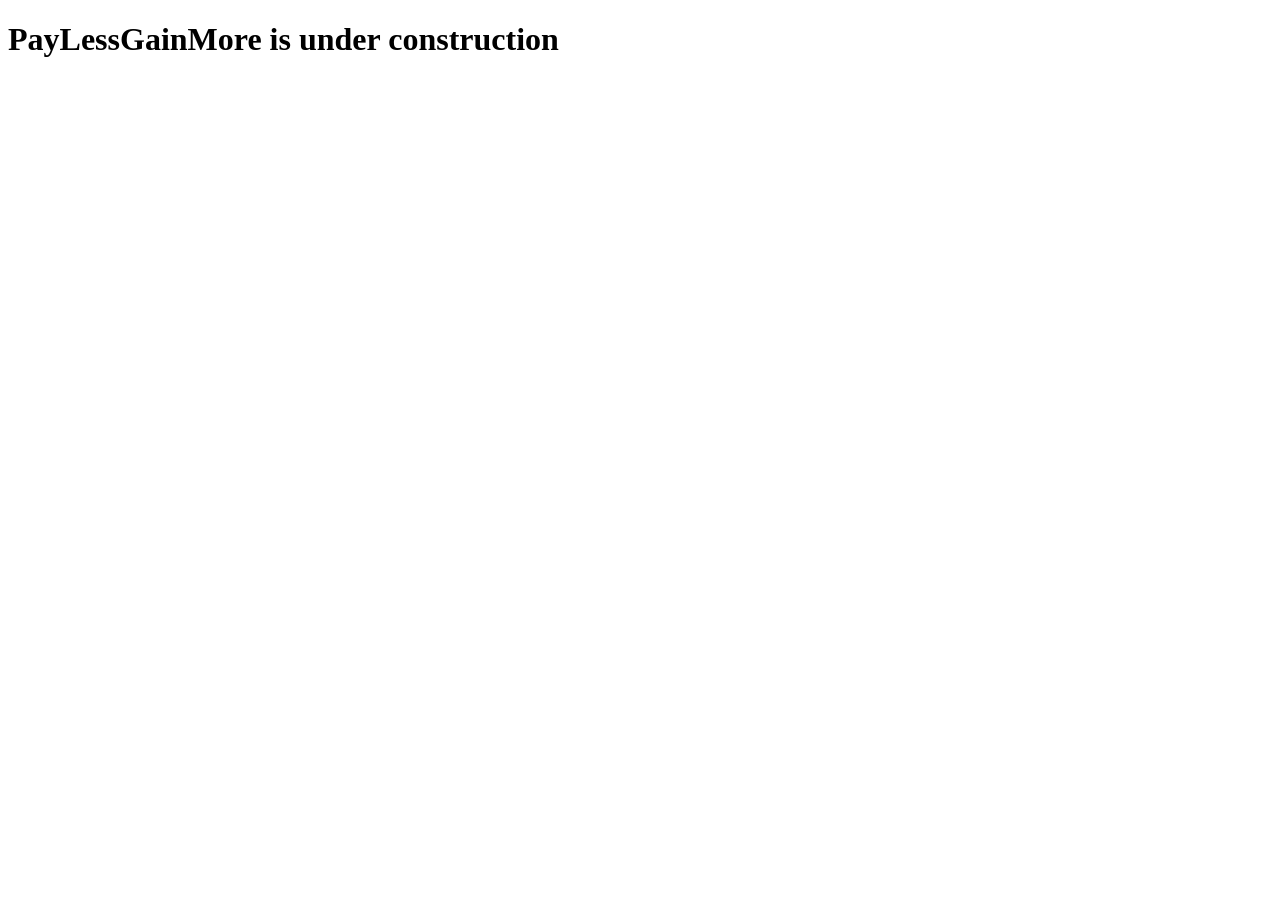
==== src/main/webapp/index.html @ bf8496e9 "Initial Maven project" ====
<!DOCTYPE html>
<html>
<head>
  <meta charset="utf-8">
  <title>PayLessGainMore</title>
  <meta name="description" content="PayLessGainMore computer store">
  <meta name="keywords" content="computer store, hardware, software">
</head>
<body>
  <h1>PayLessGainMore is under construction</h1>
</body>
</html>
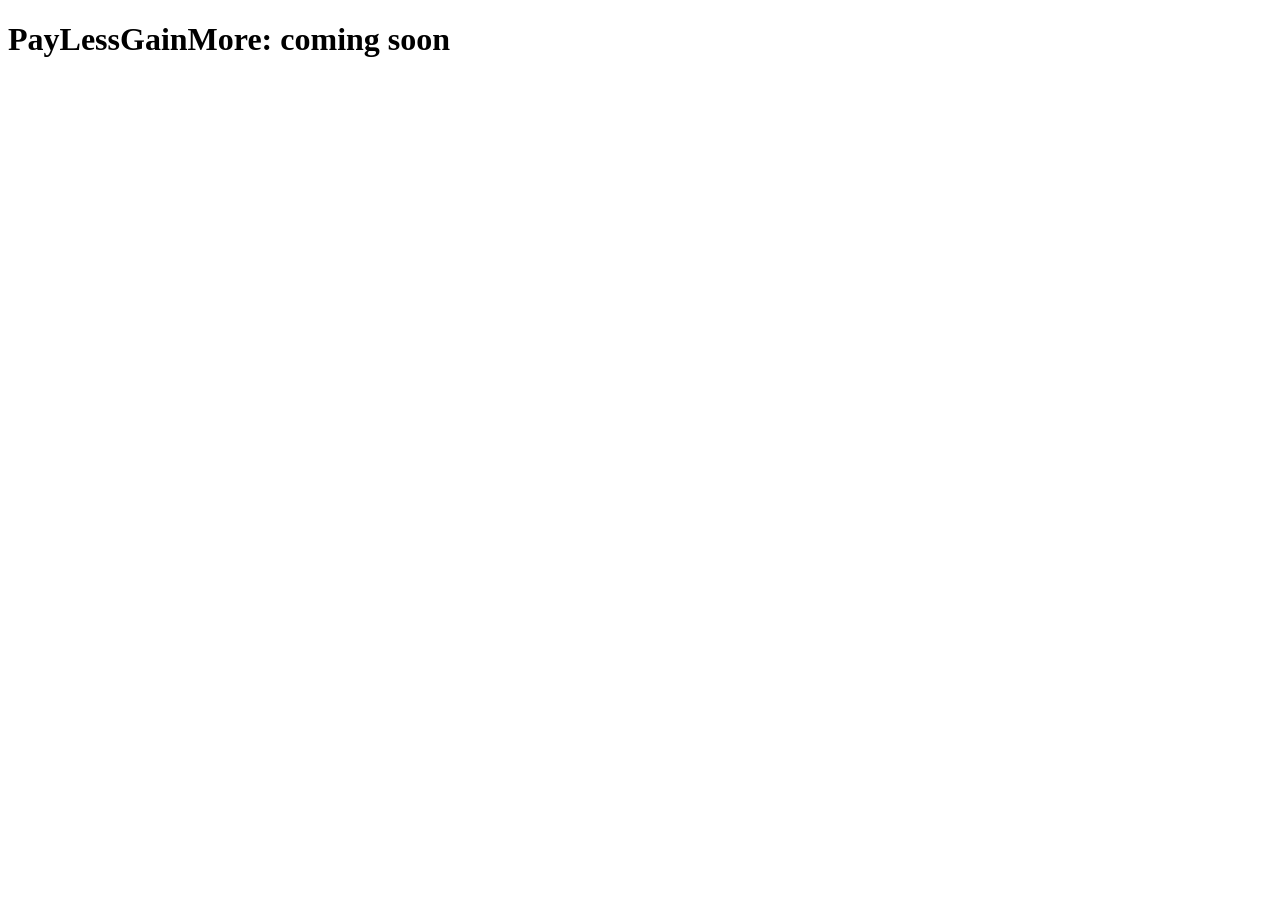
==== commit fbbbbbe8: "Update heading" ====
--- a/src/main/webapp/index.html
+++ b/src/main/webapp/index.html
@@ -7,6 +7,6 @@
   <meta name="keywords" content="computer store, hardware, software">
 </head>
 <body>
-  <h1>PayLessGainMore is under construction</h1>
+  <h1>PayLessGainMore: coming soon</h1>
 </body>
 </html>
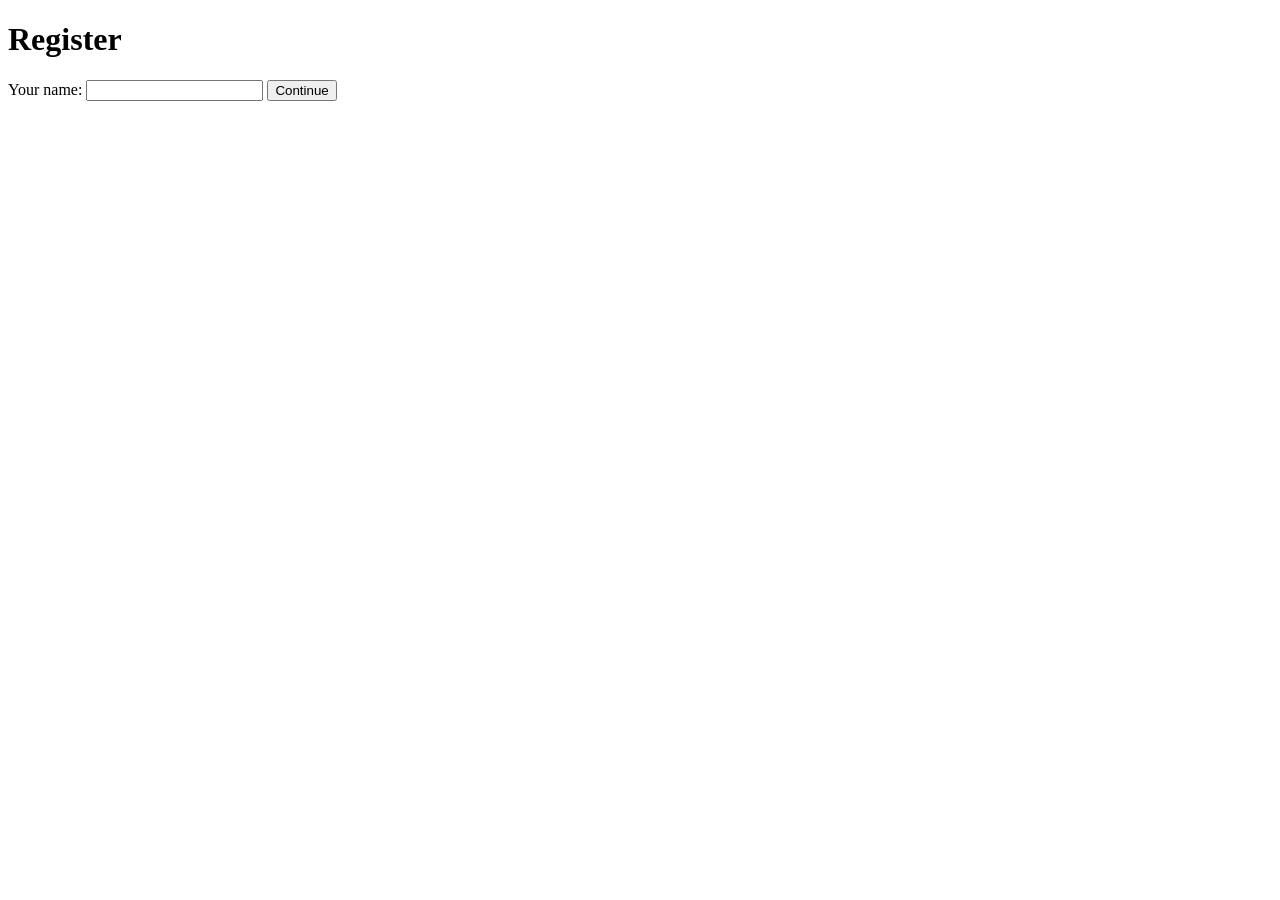
==== commit 9d231b76: "Add registration and welcome message" ====
--- a/src/main/webapp/index.html
+++ b/src/main/webapp/index.html
@@ -7,6 +7,18 @@
   <meta name="keywords" content="computer store, hardware, software">
 </head>
 <body>
-  <h1>PayLessGainMore: coming soon</h1>
+  <h1 id="welcome"></h1>
+  <script>
+    function getCookie(name) {
+      var m = document.cookie.match(new RegExp("(?:^|; )" + name + "=([^;]*)"));
+      return m ? decodeURIComponent(m[1]) : null;
+    }
+    var user = getCookie("username");
+    if (!user) {
+      location.href = "register.html";
+    } else {
+      document.getElementById("welcome").textContent = "Welcome " + user;
+    }
+  </script>
 </body>
 </html>
